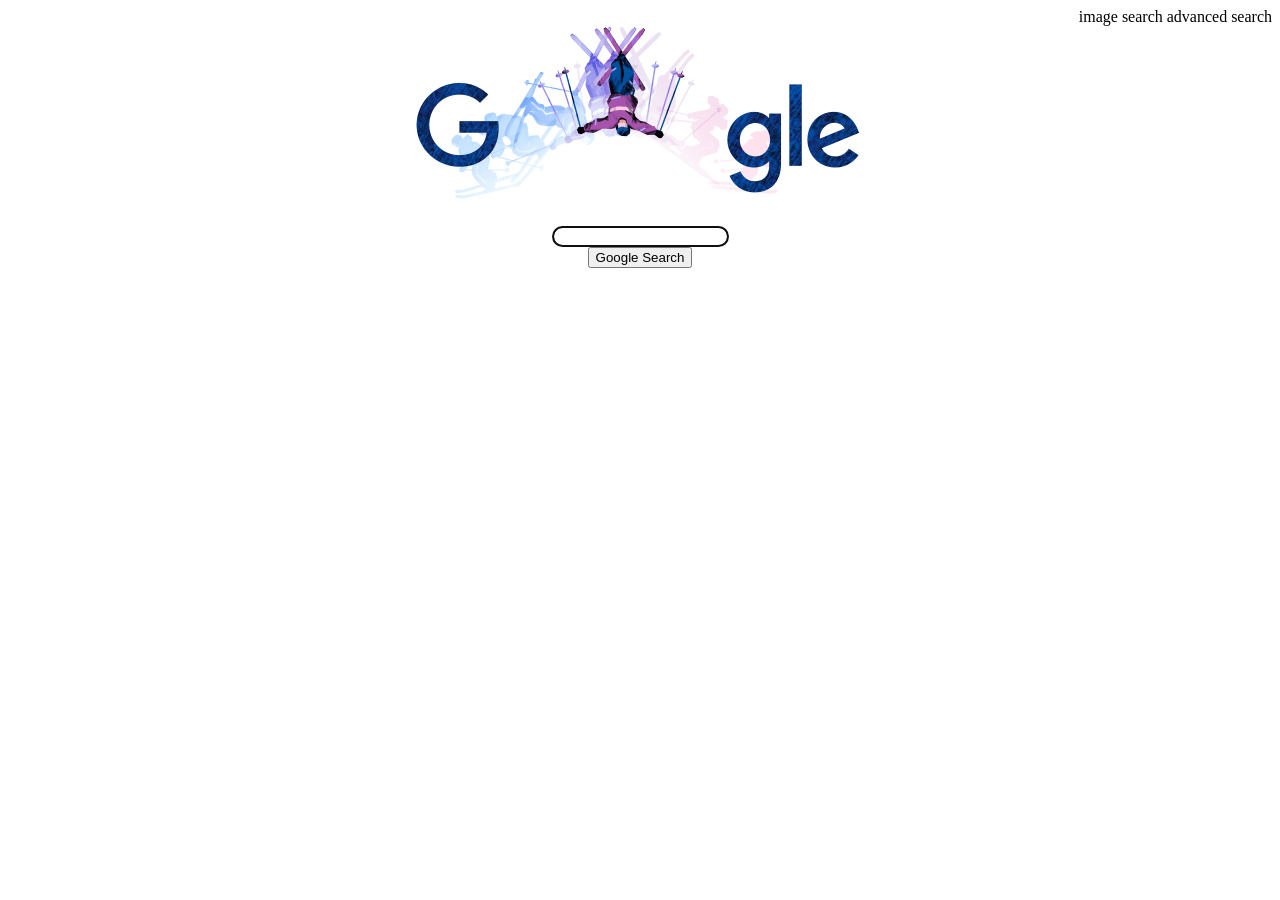
==== index.html @ 628f3022 "google" ====
<!DOCTYPE html>
<html lang="en">
    <head>
        <title>Search</title>
        <link href="styles.css" rel="stylesheet">
    </head>
    <header>
        <div style="text-align:right;">
            <a href="imagesearch.html">image search</a>
            <a href="advancedsearch.html">advanced search</a>
        </div>
    </header>
    <body>
        <div class="center">
            <img src="image.png" alt="google"></img>
        </div>
        <form action="https://www.google.com/search">
            <div class="center">
                <input autofocus type="text" name="q" id="q">
            </div>
            <div class="center">
                <input type="submit" value="Google Search">
            </div>
        </form>
    </body>
</html>
---- styles.css ----
a {
                color:black;
                text-decoration:none;
            }
            a:hover {
                text-decoration:underline;
            }
            #q {
                border-radius: 10px;
            }
            .center {
                display: flex;
                justify-content: center;
                align-items: center;
            }
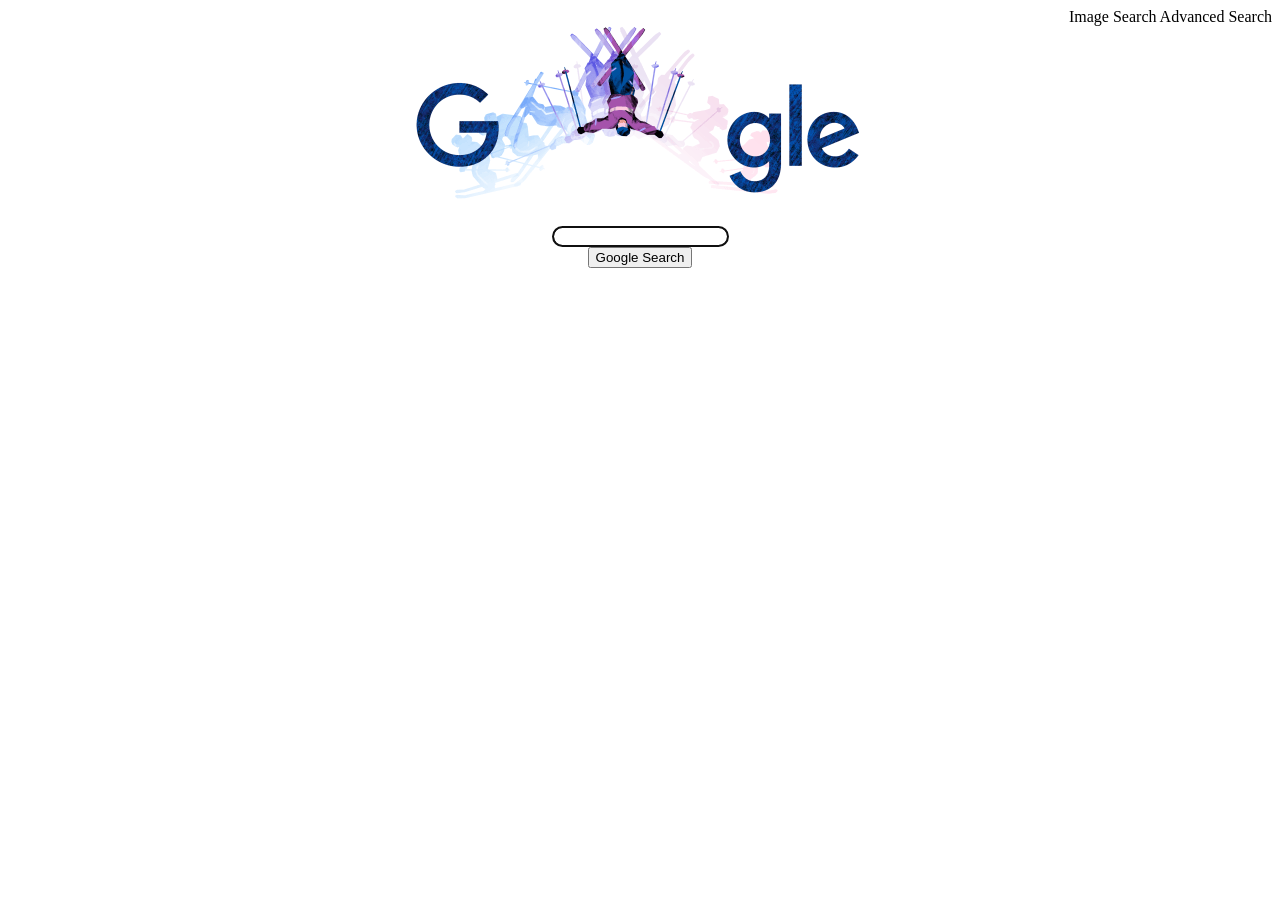
==== commit 10ac2fd4: "Update index.html" ====
--- a/index.html
+++ b/index.html
@@ -6,8 +6,8 @@
     </head>
     <header>
         <div style="text-align:right;">
-            <a href="imagesearch.html">image search</a>
-            <a href="advancedsearch.html">advanced search</a>
+            <a href="imagesearch.html">Image Search  </a>
+            <a href="advancedsearch.html">  Advanced Search</a>
         </div>
     </header>
     <body>
--- a/styles.css
+++ b/styles.css
@@ -8,8 +8,29 @@
             #q {
                 border-radius: 10px;
             }
+            button {
+                        font-weight: bold; 
+                        color:white; 
+                        background-color:#488BF9; 
+                        border-radius:2px; 
+                        border: 1px solid #3079ED; 
+                        padding: 10px;
+            }
+            button:hover {
+                        font-weight: bold; 
+                        color:white; 
+                        background-color:#387DEB; 
+                        border-radius:2px; 
+                        border: 1px solid #2F5BB7; 
+                        padding: 10px;
+            }
             .center {
                 display: flex;
                 justify-content: center;
                 align-items: center;
             }
+            .left {
+                        display: flex;
+                        justify-content: left;
+                        align-items: left;
+            }
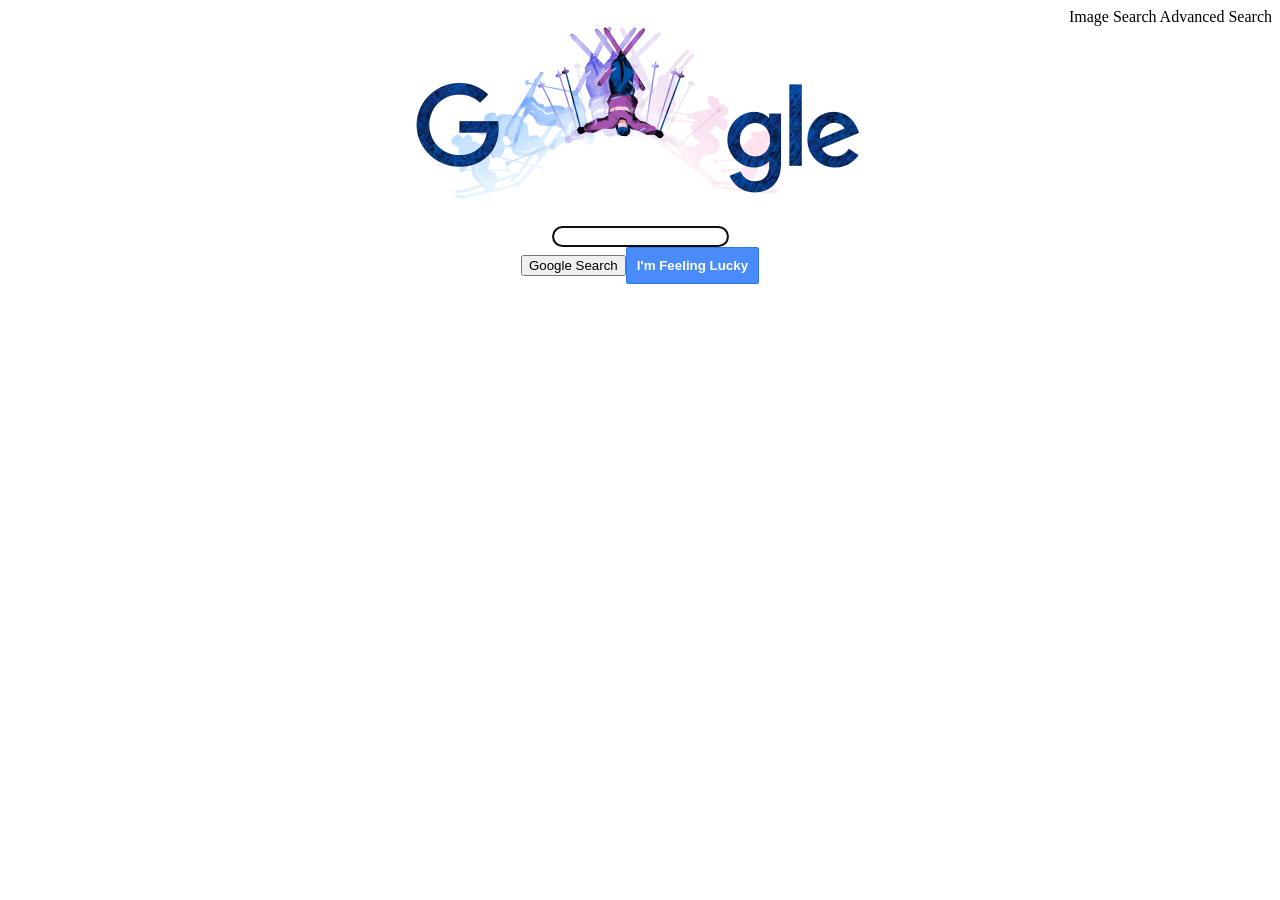
==== commit 4e9951aa: "Update index.html" ====
--- a/index.html
+++ b/index.html
@@ -20,6 +20,7 @@
             </div>
             <div class="center">
                 <input type="submit" value="Google Search">
+                <button>I'm Feeling Lucky</button>
             </div>
         </form>
     </body>
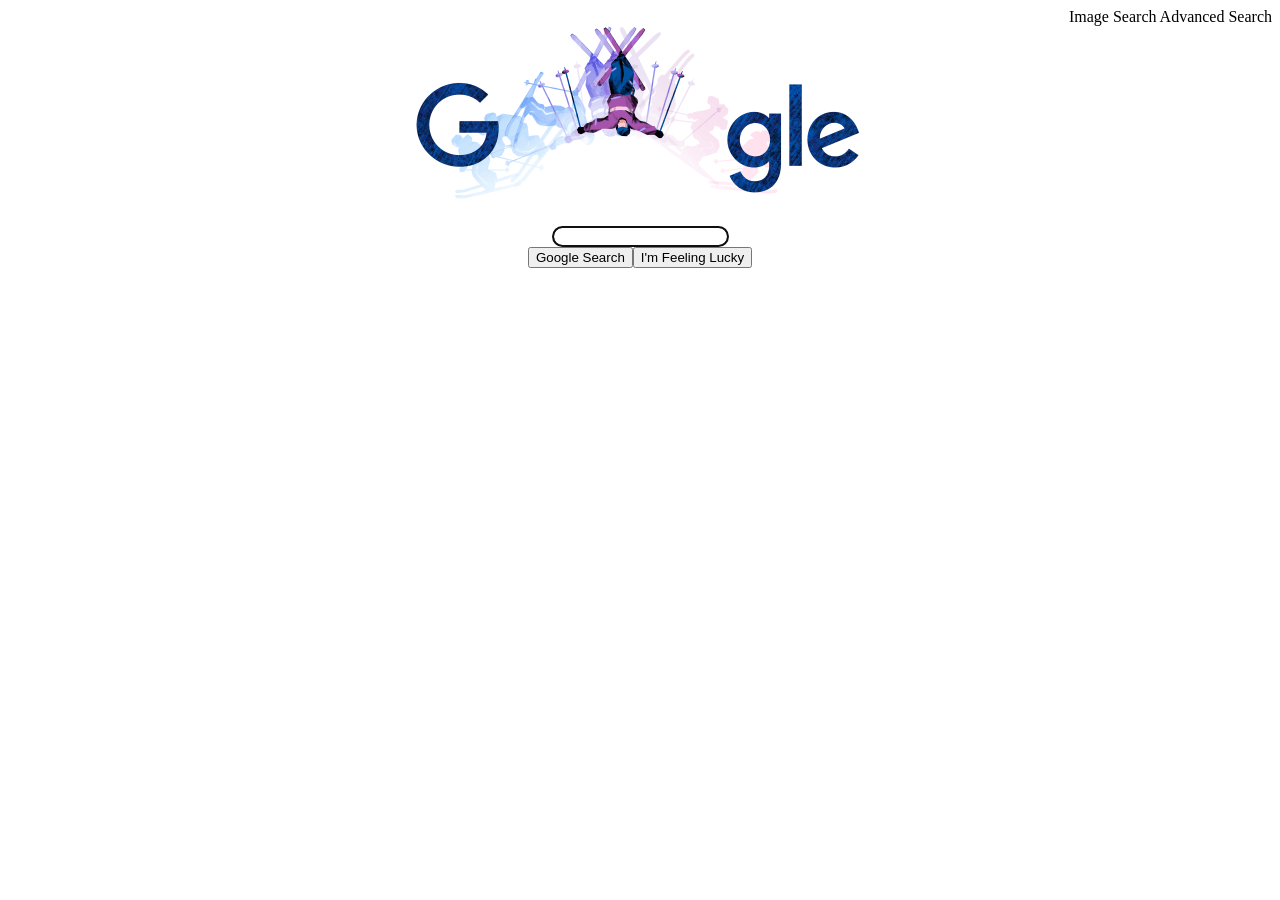
==== commit 14680693: "Update index.html" ====
--- a/index.html
+++ b/index.html
@@ -20,7 +20,7 @@
             </div>
             <div class="center">
                 <input type="submit" value="Google Search">
-                <button>I'm Feeling Lucky</button>
+                <input type="submit" value="I'm Feeling Lucky">
             </div>
         </form>
     </body>
